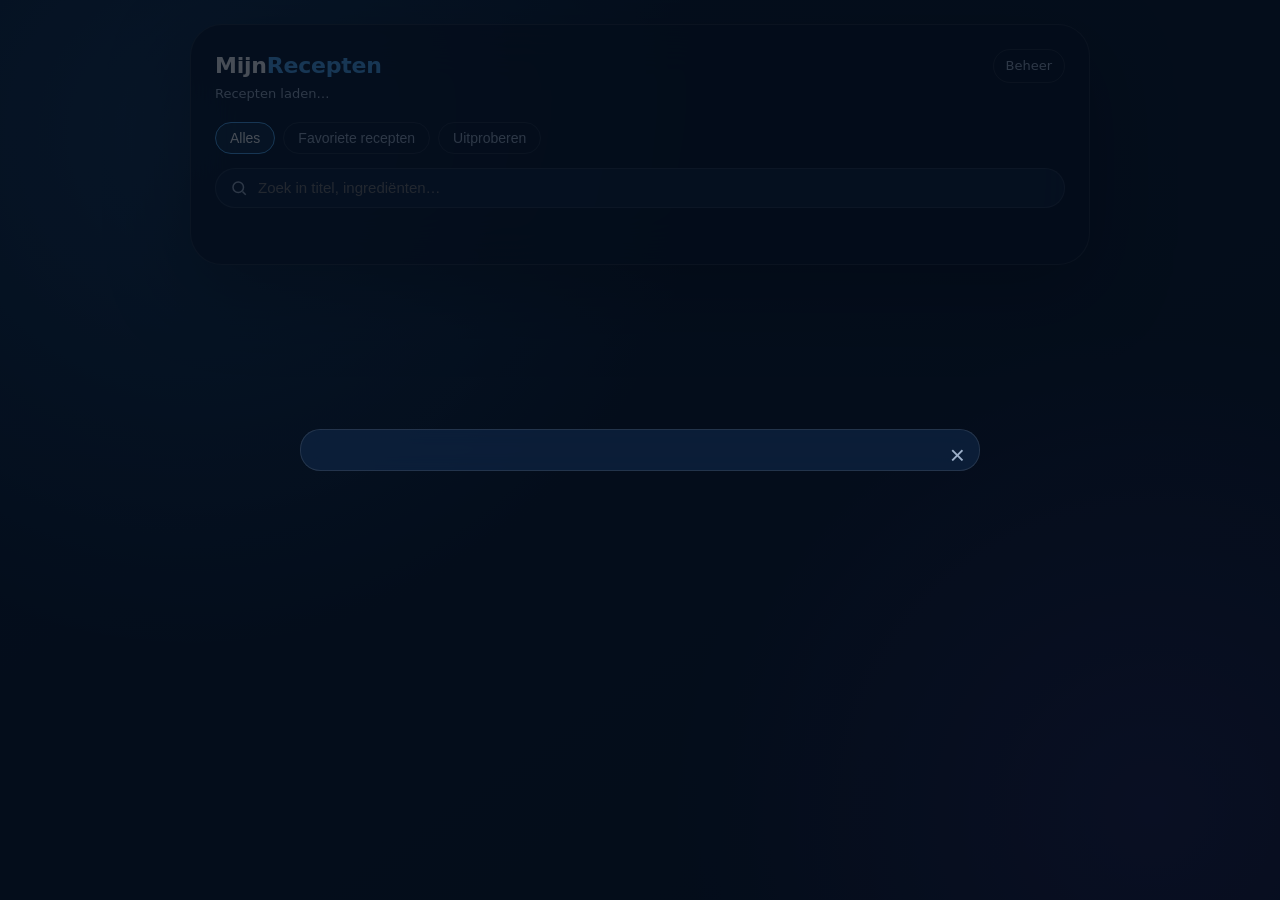
==== static/index.html @ 1d47e795 "MijnRecepten: eerste opzet" ====
<!doctype html>
<html lang="nl">
<head>
  <meta charset="utf-8">
  <meta name="viewport" content="width=device-width, initial-scale=1">
  <meta name="theme-color" content="#061225">
  <meta name="description" content="Favoriete recepten en recepten om uit te proberen, met filter op ingrediënten.">
  <title>MijnRecepten — Lab023</title>
  <link rel="stylesheet" href="huisstijl.css">
  <link rel="stylesheet" href="style.css">
</head>
<body>
  <main class="app">
    <header class="topbar">
      <div>
        <h1 class="merk">Mijn<em>Recepten</em></h1>
        <div class="merk-sub" id="teller">Recepten laden…</div>
      </div>
      <a class="beheer-knop" href="/beheer">Beheer</a>
    </header>

    <div class="tabs" id="tabs">
      <button class="tab actief" data-categorie="">Alles</button>
      <button class="tab" data-categorie="favoriet">Favoriete recepten</button>
      <button class="tab" data-categorie="uitproberen">Uitproberen</button>
    </div>

    <div class="zoekbalk">
      <svg class="zoek-icoon" viewBox="0 0 24 24" width="18" height="18" aria-hidden="true">
        <circle cx="11" cy="11" r="7"></circle>
        <line x1="21" y1="21" x2="16.65" y2="16.65"></line>
      </svg>
      <input id="zoekveld" type="text" placeholder="Zoek in titel, ingrediënten…" autocomplete="off" aria-label="Zoek een recept">
    </div>

    <div class="labels" id="labels" aria-label="Filter op ingrediënt"></div>

    <div id="rooster" class="rooster"></div>
    <p id="geenResultaat" class="geen-resultaat" hidden>Geen recept gevonden.</p>
  </main>

  <!-- Detailvenster -->
  <div id="venster" class="venster" hidden>
    <div class="venster-kaart kaart">
      <button class="sluit" id="sluit" aria-label="Sluiten">&times;</button>
      <div id="venster-inhoud"></div>
    </div>
  </div>

  <script src="script.js"></script>
</body>
</html>
---- static/huisstijl.css ----
/* ============================================================
   Huisstijl Lab023 — gedeelde stijl voor alle sites
   Eén bron voor lettertype, kleuren en de kop "Mijn + thema".
   Het themawoord staat altijd in blauw (--accent).
   Kaarten en achtergrond volgen de glaslook van mijnweer.
   ============================================================ */

:root {
  --bg:     #061225;                  /* diepe navy basis */
  --kaart:  rgba(15, 36, 67, .72);    /* half-doorzichtig paneel */
  --rand:   rgba(255, 255, 255, .10); /* dunne lichte rand */
  --tekst:  #f7fbff;                  /* hoofdtekst */
  --muted:  #9db0c9;                  /* bijschriften */

  --accent: #4dabf7;                  /* themakleur: altijd blauw */

  --gas:    #f4a261;
  --geld:   #69db7c;

  --radius:     20px;                 /* kaarten */
  --radius-app: 32px;                 /* buitenste paneel */
}

* { box-sizing: border-box; margin: 0; padding: 0; }

body {
  min-height: 100vh;
  color: var(--tekst);
  font: 15px/1.5 system-ui, -apple-system, "Segoe UI", Roboto, sans-serif;
  padding: 24px;
  background:
    radial-gradient(circle at 15% 15%, rgba(44, 135, 205, .25), transparent 32rem),
    radial-gradient(circle at 90% 90%, rgba(105, 74, 207, .20), transparent 30rem),
    linear-gradient(145deg, #071a32, var(--bg));
}

/* Buitenste paneel: <main class="app"> ... </main> */
.app {
  width: min(900px, 100%);
  margin: 0 auto;
  padding: 24px;
  border: 1px solid var(--rand);
  border-radius: var(--radius-app);
  background: rgba(5, 18, 39, .68);
  box-shadow: 0 24px 80px rgba(0, 0, 0, .35);
  backdrop-filter: blur(24px);
  -webkit-backdrop-filter: blur(24px);
}

/* Kop: <h1 class="merk">Mijn<em>Verbruik</em></h1> */
.merk {
  font-size: 22px;
  font-weight: 600;
  letter-spacing: -.01em;
}
.merk em {
  color: var(--accent);
  font-style: normal;
}

.merk-sub {
  color: var(--muted);
  font-size: 13px;
  margin-top: 2px;
  margin-bottom: 18px;
}

/* Herbruikbare kaart (glaslook) */
.kaart {
  padding: 20px;
  border: 1px solid var(--rand);
  border-radius: var(--radius);
  background: var(--kaart);
  backdrop-filter: blur(12px);
  -webkit-backdrop-filter: blur(12px);
}
---- static/style.css ----
/* Pagina-eigen opmaak voor MijnRecepten: kop, tabs, filter en receptrooster. */

.topbar {
  display: flex;
  align-items: flex-start;
  justify-content: space-between;
  gap: 12px;
}

.beheer-knop {
  flex-shrink: 0;
  color: var(--muted);
  text-decoration: none;
  font-size: 13px;
  padding: 6px 12px;
  border: 1px solid var(--rand);
  border-radius: 999px;
}
.beheer-knop:hover { color: var(--tekst); border-color: var(--accent); }

/* Categorie-tabs */
.tabs { display: flex; gap: 8px; flex-wrap: wrap; margin-bottom: 14px; }
.tab {
  cursor: pointer;
  color: var(--muted);
  background: transparent;
  border: 1px solid var(--rand);
  border-radius: 999px;
  padding: 7px 14px;
  font-size: 14px;
}
.tab.actief { color: var(--tekst); border-color: var(--accent); background: rgba(77, 171, 247, .12); }

/* Zoekbalk */
.zoekbalk {
  display: flex;
  align-items: center;
  gap: 10px;
  padding: 10px 14px;
  border: 1px solid var(--rand);
  border-radius: 999px;
  background: var(--kaart);
  margin-bottom: 14px;
}
.zoek-icoon { stroke: var(--muted); fill: none; stroke-width: 2; }
#zoekveld {
  flex: 1;
  background: transparent;
  border: none;
  outline: none;
  color: var(--tekst);
  font-size: 15px;
}

/* Labelfilter (ingrediënten) */
.labels { display: flex; flex-wrap: wrap; gap: 8px; margin-bottom: 18px; }
.label-chip {
  cursor: pointer;
  font-size: 13px;
  color: var(--muted);
  border: 1px solid var(--rand);
  border-radius: 999px;
  padding: 5px 11px;
  background: transparent;
}
.label-chip .aantal { opacity: .6; margin-left: 4px; }
.label-chip.actief { color: var(--tekst); border-color: var(--accent); background: rgba(77, 171, 247, .14); }

/* Receptrooster */
.rooster {
  display: grid;
  grid-template-columns: repeat(auto-fill, minmax(220px, 1fr));
  gap: 16px;
}
.recept-kaart {
  cursor: pointer;
  overflow: hidden;
  padding: 0;
  display: flex;
  flex-direction: column;
}
.recept-foto {
  aspect-ratio: 4 / 3;
  width: 100%;
  object-fit: cover;
  background: rgba(255,255,255,.04);
  display: block;
}
.recept-foto.leeg {
  display: flex;
  align-items: center;
  justify-content: center;
  color: var(--muted);
  font-size: 13px;
}
.recept-body { padding: 14px 16px 16px; }
.recept-titel { font-weight: 600; margin-bottom: 6px; }
.recept-labels { display: flex; flex-wrap: wrap; gap: 5px; }
.mini-label { font-size: 11px; color: var(--muted); border: 1px solid var(--rand); border-radius: 999px; padding: 2px 8px; }

.badge-cat {
  display: inline-block;
  font-size: 11px;
  border-radius: 999px;
  padding: 2px 9px;
  margin-bottom: 8px;
}
.badge-favoriet { color: var(--geld); border: 1px solid rgba(105,219,124,.4); }
.badge-uitproberen { color: var(--gas); border: 1px solid rgba(244,162,97,.4); }

.geen-resultaat { color: var(--muted); text-align: center; padding: 24px; }

/* Detailvenster */
.venster {
  position: fixed;
  inset: 0;
  background: rgba(3, 10, 22, .72);
  display: flex;
  align-items: center;
  justify-content: center;
  padding: 24px;
  z-index: 50;
}
.venster-kaart {
  position: relative;
  width: min(680px, 100%);
  max-height: 88vh;
  overflow-y: auto;
}
.sluit {
  position: absolute;
  top: 12px; right: 14px;
  background: transparent;
  border: none;
  color: var(--muted);
  font-size: 26px;
  cursor: pointer;
  line-height: 1;
}
.sluit:hover { color: var(--tekst); }
.venster-foto { width: 100%; border-radius: var(--radius); margin: 6px 0 16px; }
.venster h2 { font-size: 20px; margin-bottom: 10px; }
.venster h3 { font-size: 14px; color: var(--accent); margin: 16px 0 6px; }
.venster p, .venster .tekst { white-space: pre-wrap; color: var(--tekst); }
.venster .bron { font-size: 13px; color: var(--muted); margin-top: 14px; word-break: break-all; }
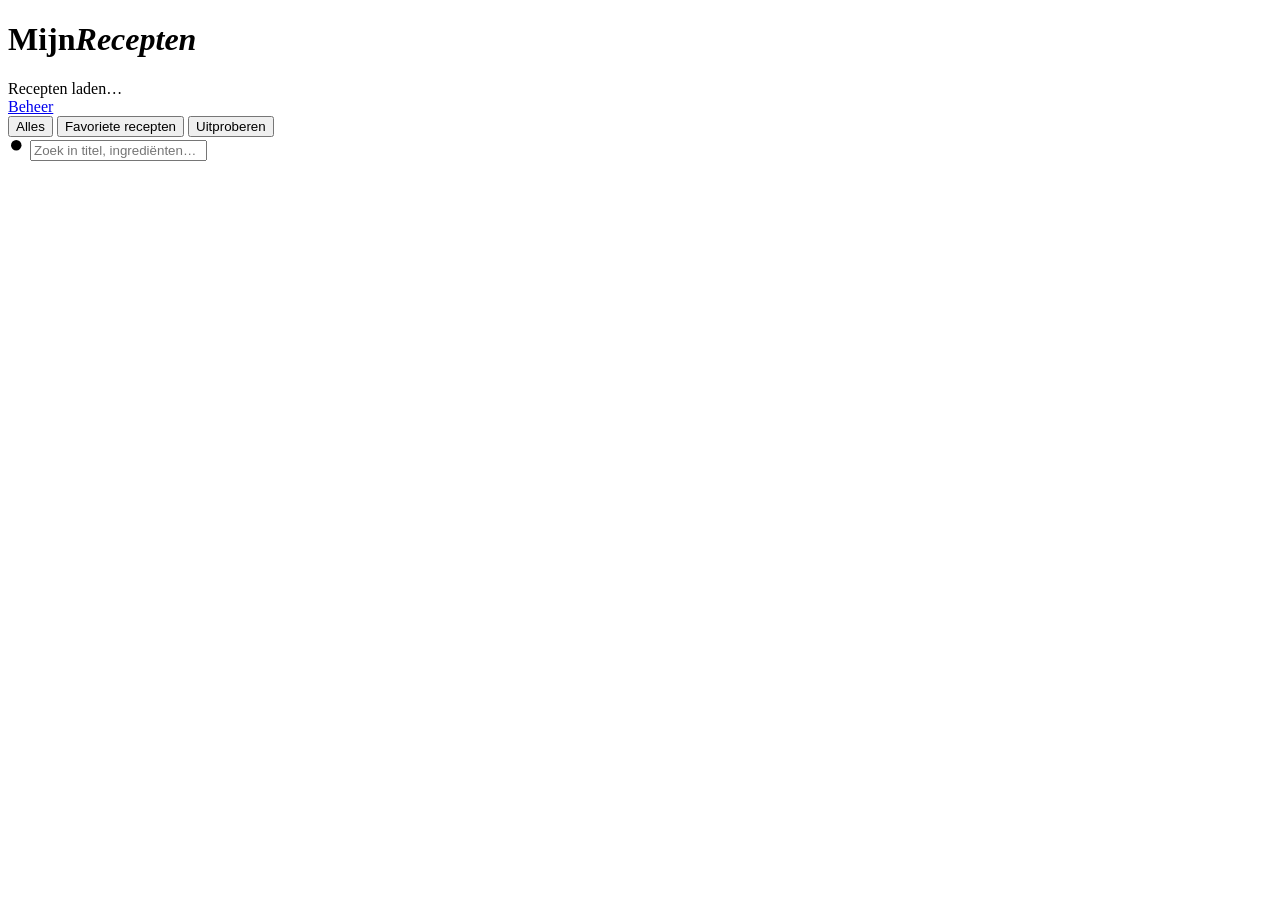
==== commit 075fee9a: "Absolute paden voor CSS en JS, opmaak op alle pagina's" ====
--- a/static/index.html
+++ b/static/index.html
@@ -6,8 +6,8 @@
   <meta name="theme-color" content="#061225">
   <meta name="description" content="Favoriete recepten en recepten om uit te proberen, met filter op ingrediënten.">
   <title>MijnRecepten — Lab023</title>
-  <link rel="stylesheet" href="huisstijl.css">
-  <link rel="stylesheet" href="style.css">
+  <link rel="stylesheet" href="/huisstijl.css">
+  <link rel="stylesheet" href="/style.css">
 </head>
 <body>
   <main class="app">
@@ -47,6 +47,6 @@
     </div>
   </div>
 
-  <script src="script.js"></script>
+  <script src="/script.js"></script>
 </body>
 </html>
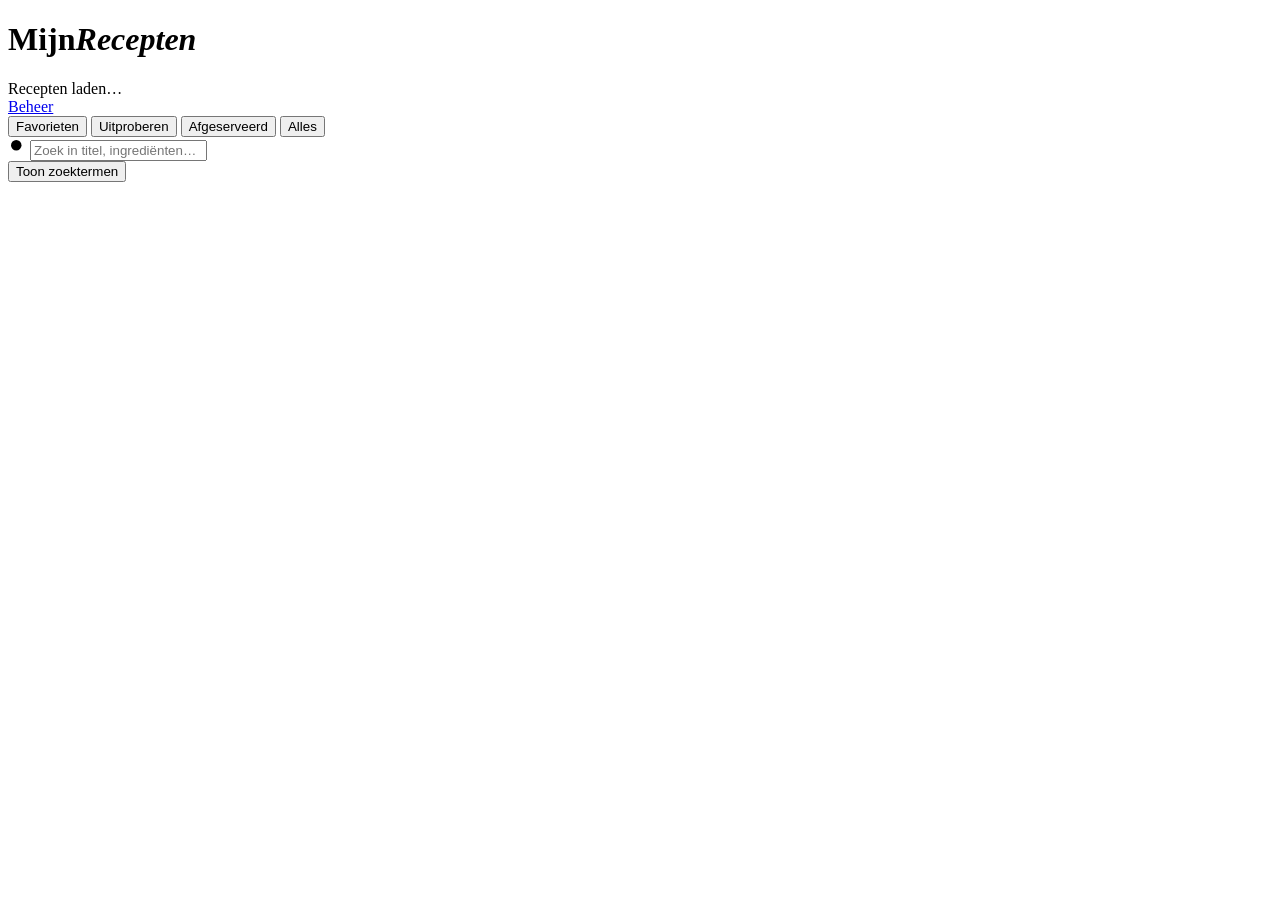
==== commit 11bf86ad: "Status Afgeserveerd, zoektermen ingeklapt en start op Favorieten" ====
--- a/static/index.html
+++ b/static/index.html
@@ -20,9 +20,10 @@
     </header>
 
     <div class="tabs" id="tabs">
-      <button class="tab actief" data-categorie="">Alles</button>
-      <button class="tab" data-categorie="favoriet">Favoriete recepten</button>
+      <button class="tab actief" data-categorie="favoriet">Favorieten</button>
       <button class="tab" data-categorie="uitproberen">Uitproberen</button>
+      <button class="tab" data-categorie="afgeserveerd">Afgeserveerd</button>
+      <button class="tab" data-categorie="">Alles</button>
     </div>
 
     <div class="zoekbalk">
@@ -33,7 +34,8 @@
       <input id="zoekveld" type="text" placeholder="Zoek in titel, ingrediënten…" autocomplete="off" aria-label="Zoek een recept">
     </div>
 
-    <div class="labels" id="labels" aria-label="Filter op ingrediënt"></div>
+    <button class="labels-knop" id="labelsKnop" type="button" aria-expanded="false" aria-controls="labels">Toon zoektermen</button>
+    <div class="labels" id="labels" aria-label="Filter op ingrediënt" hidden></div>
 
     <div id="rooster" class="rooster"></div>
     <p id="geenResultaat" class="geen-resultaat" hidden>Geen recept gevonden.</p>
